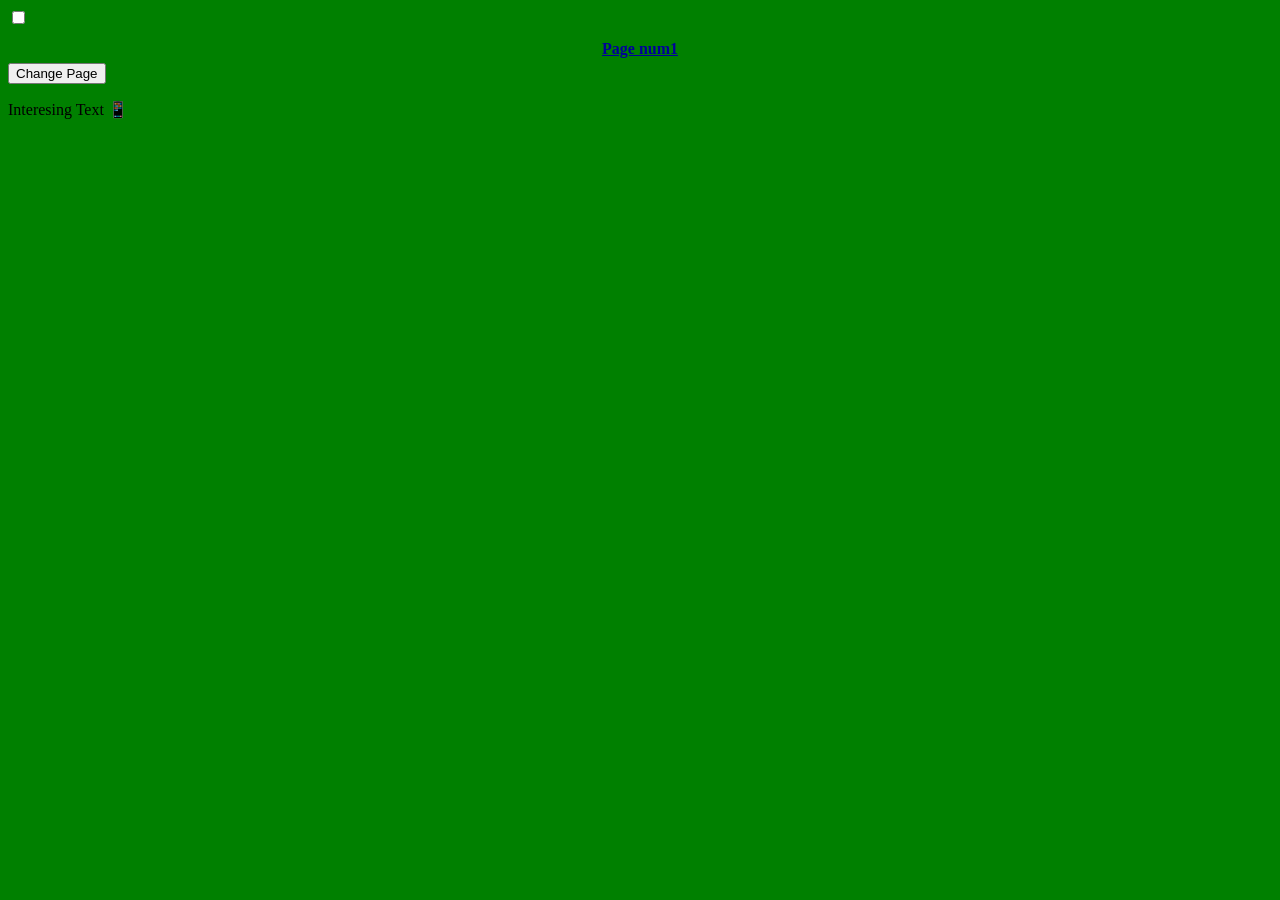
==== index2.html @ e7a3527f "Create index2.html" ====
<html>
<html lang="en">
<head>
<script type="text/javascript" src="functions.js"></script>
<meta http-equiv="Content-Type" content="text/html; charset=UTF-8">
<title>Test</title>
<link rel="icon" type="image/png" href=".png" />
<link rel="stylesheet" href="theme.css" >
</head>
<input type="checkbox" id="check01" name="Yes" value="1">

<body style="background-color:green">
<h2 class="title">Page num1</h2>

<button id="button01" onclick="javascript:alert('Test')">Change Page</button>
<p class="content"> Interesing Text 📱</p>
</body>
---- theme.css ----
<!DOCTYPE html>
<html>
<head>
<style>

p {
  border-style: solid;
    border-width: 3px;
    border-left-width: 10px;
    border-right-width: 10px;
    border-color: red;
}

h2 {
  text-align: center;
  font-size: 1em;
  color: #009;
  margin-bottom: .3em;
  text-decoration: underline;
}

</style>
</head>
</html>
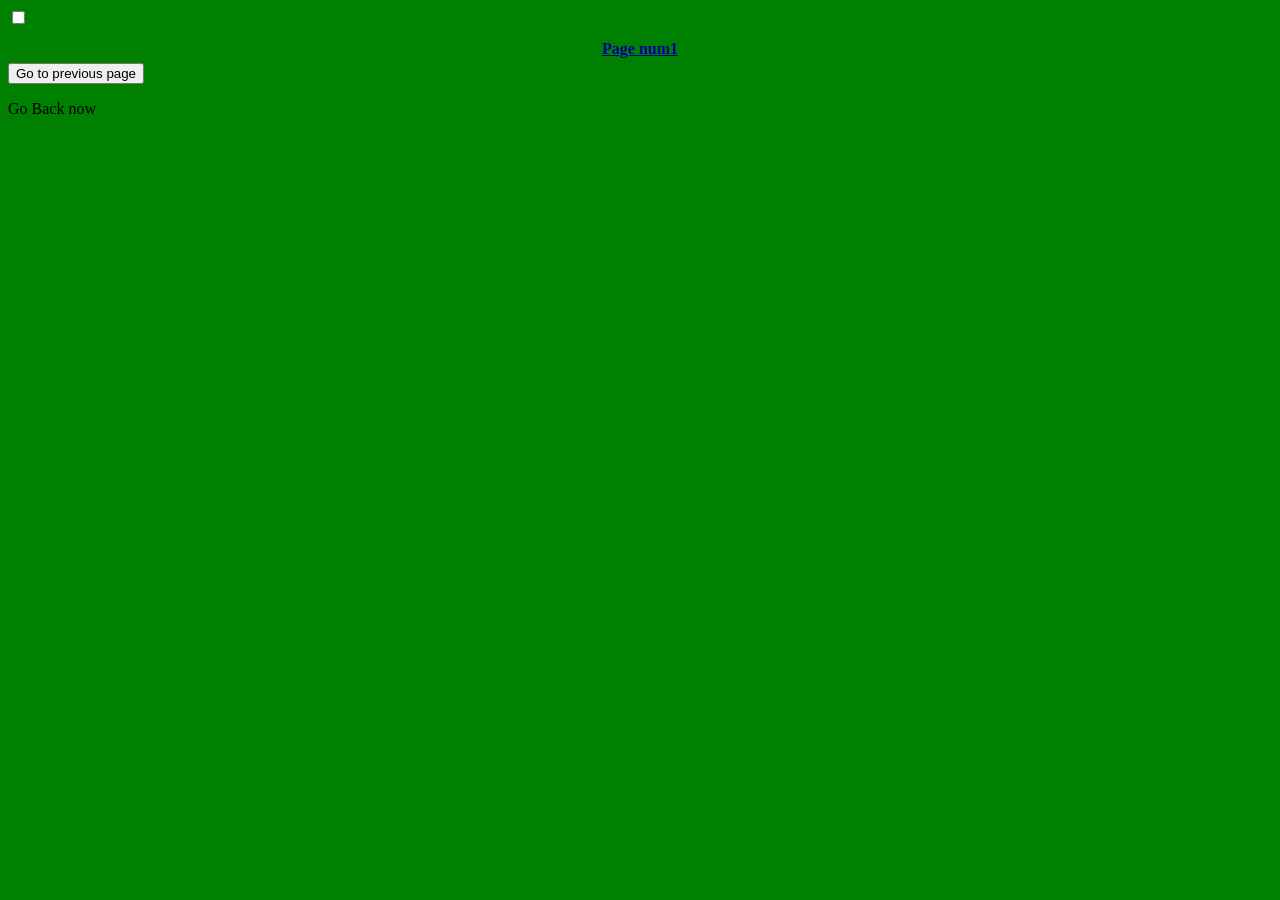
==== commit ad33ddd2: "Update index2.html" ====
--- a/index2.html
+++ b/index2.html
@@ -3,7 +3,7 @@
 <head>
 <script type="text/javascript" src="functions.js"></script>
 <meta http-equiv="Content-Type" content="text/html; charset=UTF-8">
-<title>Test</title>
+<title>Test 2</title>
 <link rel="icon" type="image/png" href=".png" />
 <link rel="stylesheet" href="theme.css" >
 </head>
@@ -12,6 +12,6 @@
 <body style="background-color:green">
 <h2 class="title">Page num1</h2>
 
-<button id="button01" onclick="javascript:alert('Test')">Change Page</button>
-<p class="content"> Interesing Text 📱</p>
+<button id="button02" onclick="javascript:alert(':)')">Go to previous page</button>
+<p class="content"> Go Back now</p>
 </body>
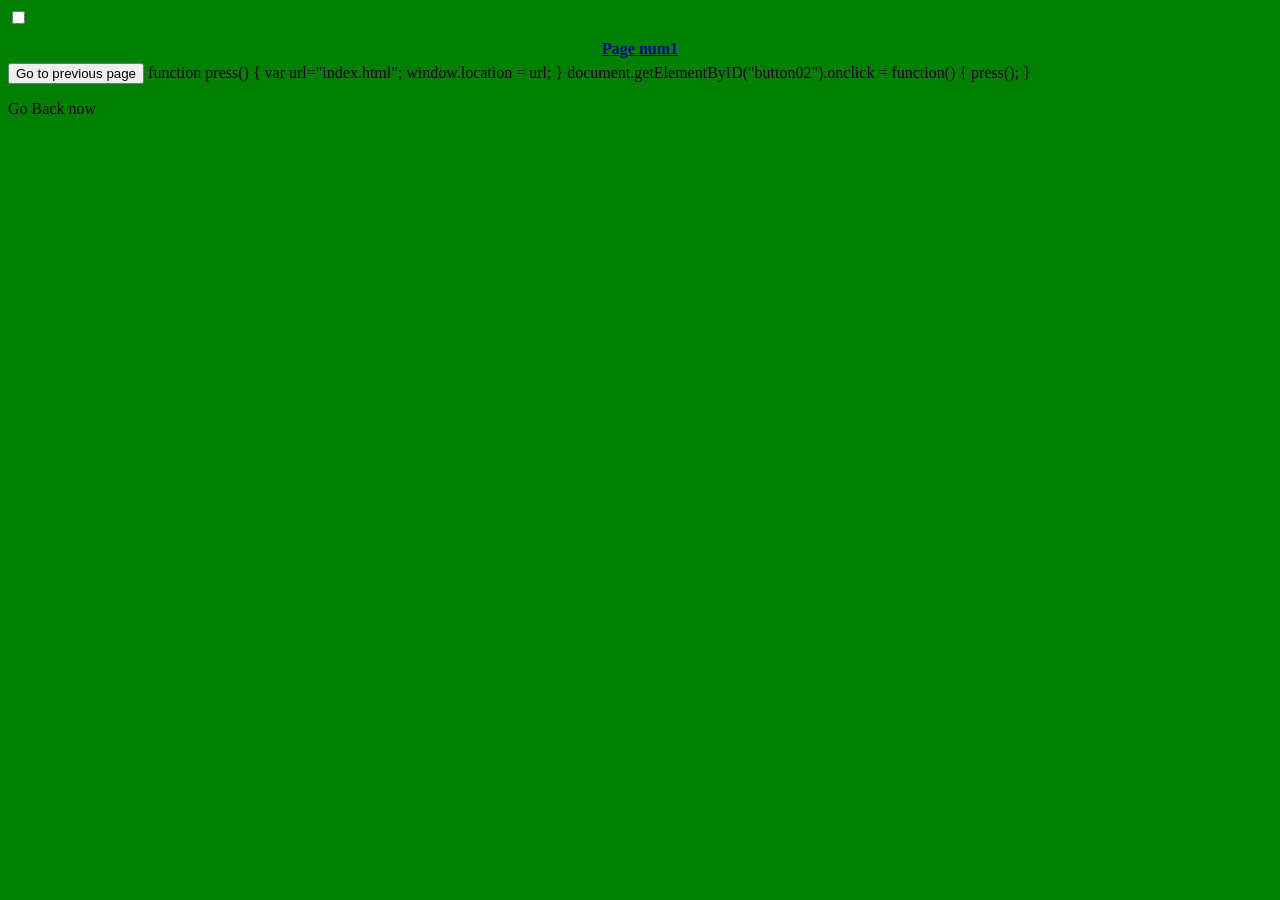
==== commit 2e2a1784: "Update index2.html" ====
--- a/index2.html
+++ b/index2.html
@@ -12,6 +12,16 @@
 <body style="background-color:green">
 <h2 class="title">Page num1</h2>
 
-<button id="button02" onclick="javascript:alert(':)')">Go to previous page</button>
+<button id="button02">Go to previous page</button>
+
+function press() {
+ var url="index.html";
+ window.location = url;
+}
+
+document.getElementByID("button02").onclick = function() {
+  press();
+}
+
 <p class="content"> Go Back now</p>
 </body>
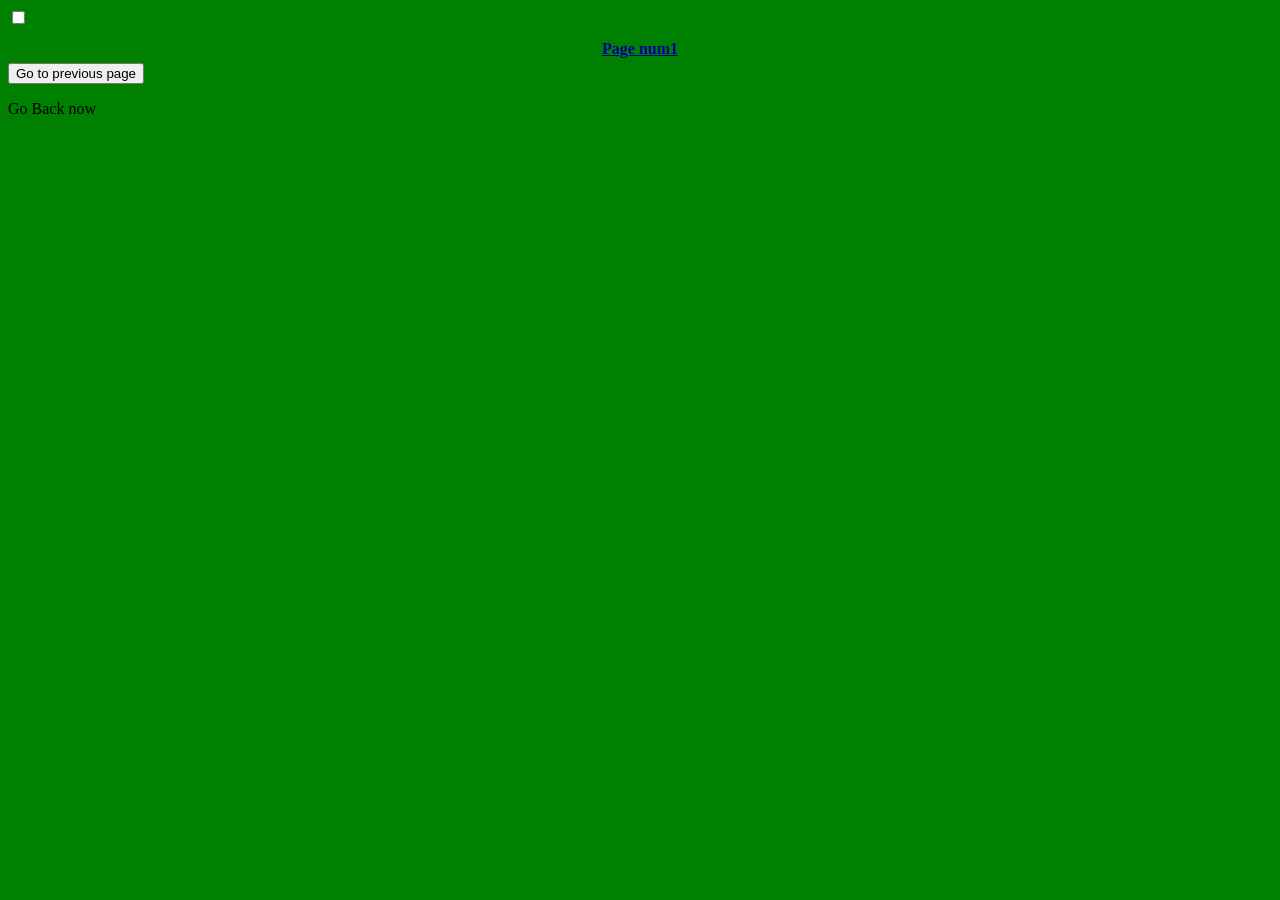
==== commit de346895: "Update index2.html" ====
--- a/index2.html
+++ b/index2.html
@@ -14,6 +14,7 @@
 
 <button id="button02">Go to previous page</button>
 
+<script>
 function press() {
  var url="index.html";
  window.location = url;
@@ -22,6 +23,6 @@
 document.getElementByID("button02").onclick = function() {
   press();
 }
-
+</script>
 <p class="content"> Go Back now</p>
 </body>
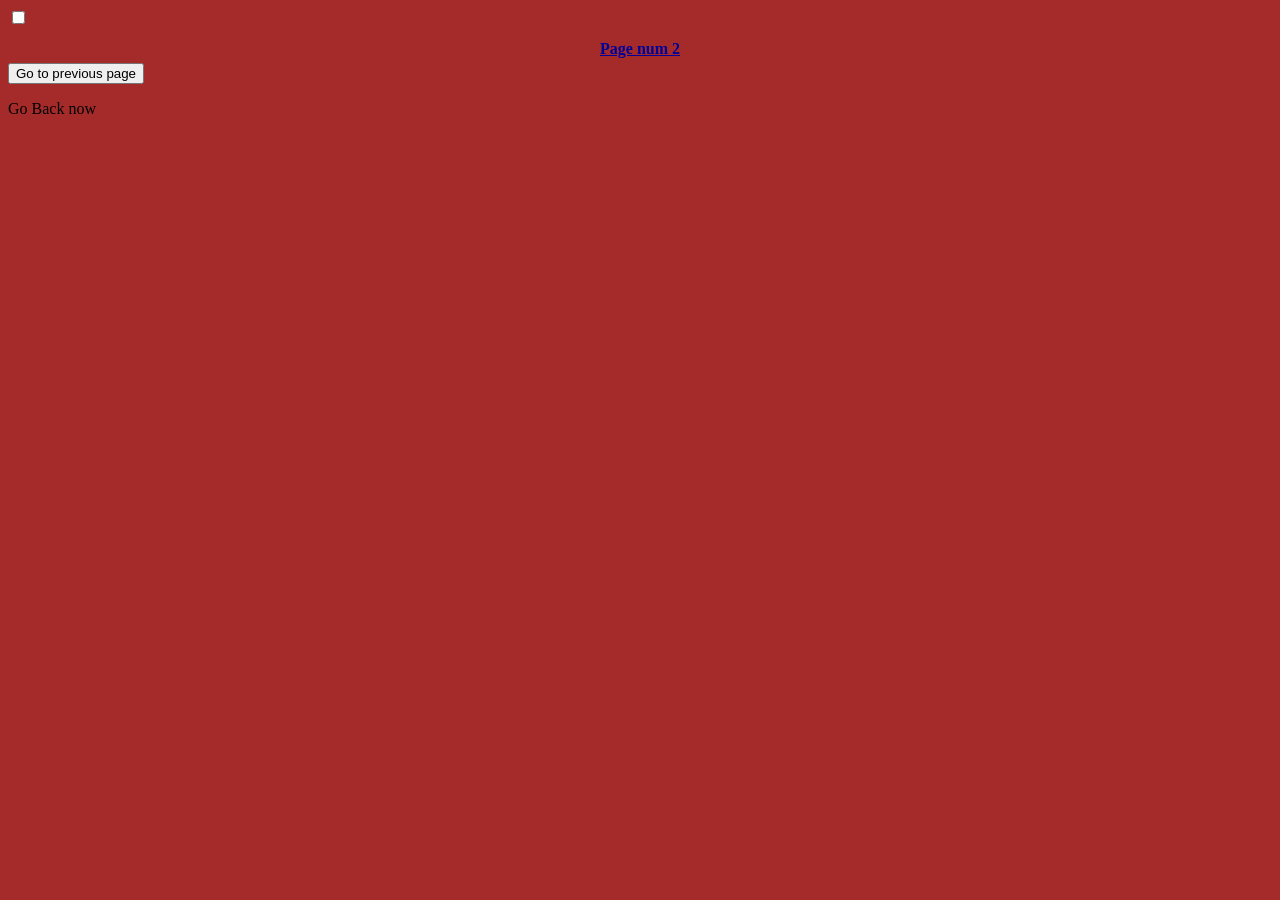
==== commit e3519203: "Update index2.html" ====
--- a/index2.html
+++ b/index2.html
@@ -9,8 +9,8 @@
 </head>
 <input type="checkbox" id="check01" name="Yes" value="1">
 
-<body style="background-color:green">
-<h2 class="title">Page num1</h2>
+<body style="background-color:brown">
+<h2 class="title">Page num 2</h2>
 
 <button id="button02">Go to previous page</button>
 
@@ -20,7 +20,7 @@
  window.location = url;
 }
 
-document.getElementByID("button02").onclick = function() {
+document.getElementById("button02").onclick = function() {
   press();
 }
 </script>
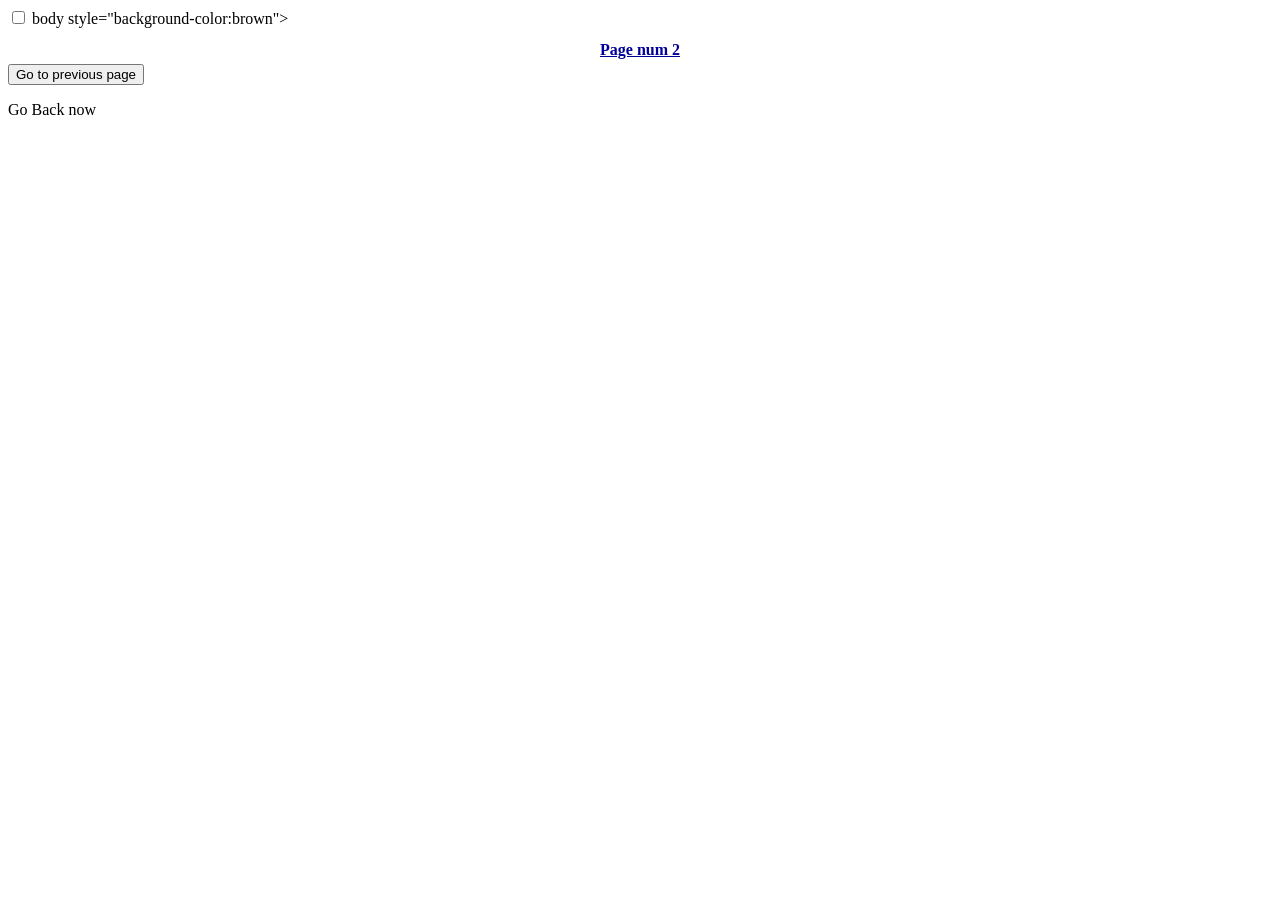
==== commit 092e96a0: "Update index2.html" ====
--- a/index2.html
+++ b/index2.html
@@ -8,8 +8,9 @@
 <link rel="stylesheet" href="theme.css" >
 </head>
 <input type="checkbox" id="check01" name="Yes" value="1">
-
-<body style="background-color:brown">
+<script async src="https://pagead2.googlesyndication.com/pagead/js/adsbygoogle.js?client=ca-pub-2928594501282936"
+     crossorigin="anonymous"></script>
+body style="background-color:brown">
 <h2 class="title">Page num 2</h2>
 
 <button id="button02">Go to previous page</button>
